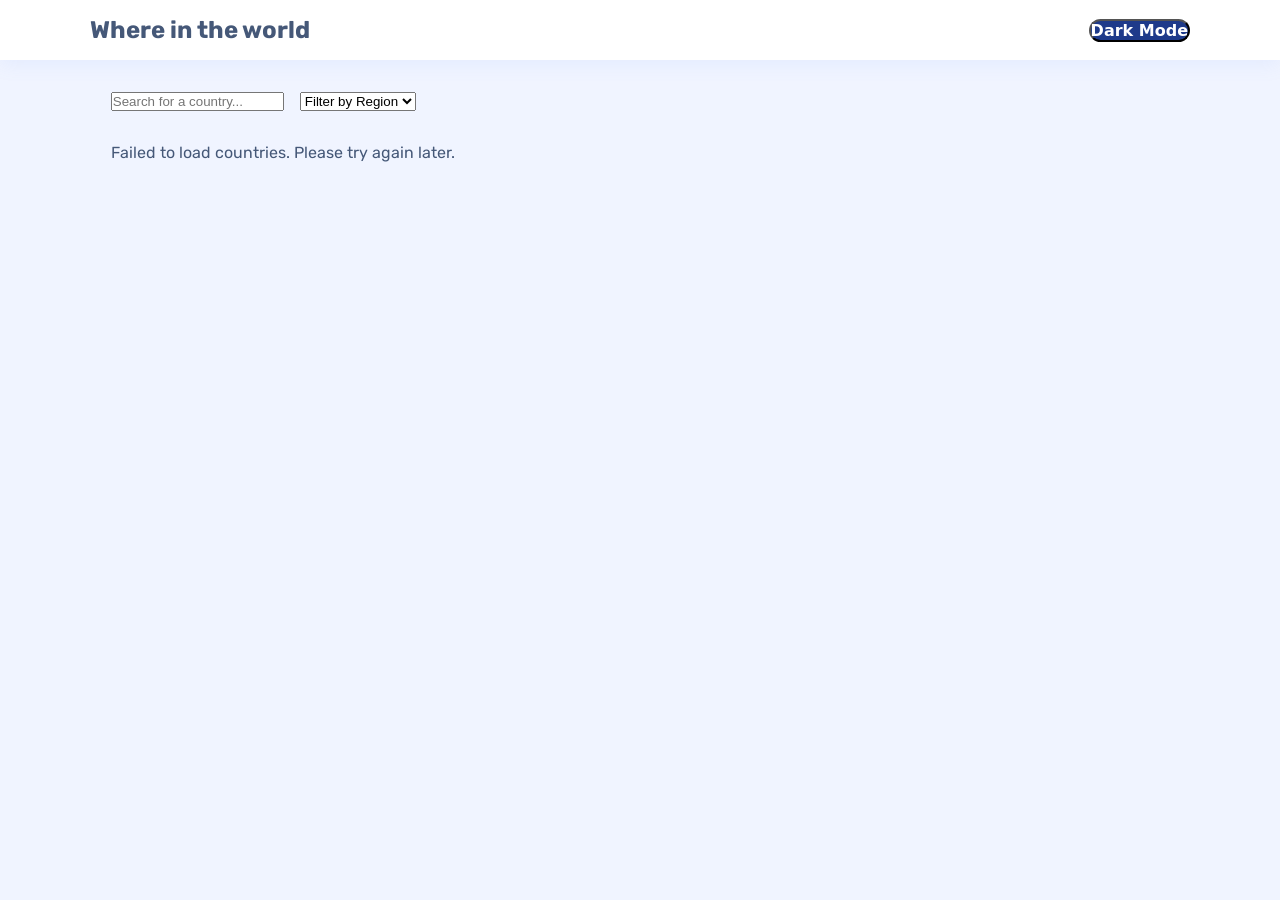
==== rest-countries-app/index.html @ fc6ad47a "i think i deleted all my commits from other files" ====
<!doctype html>
<html lang="en">
  <head>
    <meta charset="UTF-8" />
    <meta name="viewport" content="width=device-width, initial-scale=1.0" />
    <script src="app.js" defer></script>
    <link rel="stylesheet" href="css/style.css" />
    <link rel="preconnect" href="https://fonts.googleapis.com">
<link rel="preconnect" href="https://fonts.gstatic.com" crossorigin>
<link href="https://fonts.googleapis.com/css2?family=Rubik+Distressed&family=Rubik:ital,wght@0,300..900;1,300..900&family=Truculenta:opsz,wght@12..72,100..900&display=swap" rel="stylesheet">

    <title>REST Countries API</title>
  </head>
  <body>
    <header>
      <nav>
        <div class="container">
          <div class="logo">
            <h1 class="logo">Where in the world</h1>
          </div>
          <div class="nav-right">
            <button id="dark-mode-btn" class="dark-mode-btn">Dark Mode</button>
          </div>
        </div>
      </nav>
    </header>
    <main>
      <div class="container">
        <div class="search-filter">
          <input
            type="text"
            id="search-input"
            placeholder="Search for a country..."
          />
          <select id="region-filter">
            <option value="">Filter by Region</option>
            <option value="Africa">Africa</option>
            <option value="Americas">Americas</option>
            <option value="Asia">Asia</option>
            <option value="Europe">Europe</option>
            <option value="Oceania">Oceania</option>
          </select>
        </div>
        <div id="country-list-container" class="country-list-container"></div>

        <div id="country-container" class="country-container">
          <!-- Country cards will be dynamically inserted here -->
        </div>

        <div id="country-details-container" class="country-details-container">
          <!-- Country details will be dynamically inserted here -->
        </div>
      </div>
    </main>
  </body>
</html>
---- rest-countries-app/css/style.css ----
@import url('https://fonts.googleapis.com/css2?family=Rubik+Distressed&family=Rubik:ital,wght@0,300..900;1,300..900&family=Truculenta:opsz,wght@12..72,100..900&display=swap');


:root{
    --bg: #f0f4ff;
    --nav-bg: #fff;
    --text-primary: #ffffff;
    --text-secondary: #455878;
    --border: #e2e8f0;
    --border-radius: 999px;
    --shadow: 0 4px 20px rgba(121, 161, 247, 0.1);
    --radius: 14px;


}

.rubik-distressed-regular {
  font-family: "Rubik Distressed", system-ui;
  font-weight: 400;
  font-style: normal;
}



* {
    margin: 0;
    padding: 0;
    box-sizing: border-box;
}



body {
    font-family: 'Rubik', sans-serif;
    background-color: var(--bg);
    color: var(--text-secondary);
    min-height: 100vh;
    


}


.container{
    max-width: 1100px;
    margin:0 auto;
    padding: 0 1.3rem;
}

/* NAVBAR */
header {
    background-color: var(--nav-bg);
    box-shadow: var(--shadow);
    margin-bottom: 2rem;
    position: sticky;
    top: 0;
    z-index: 100;
    justify-content: center;

}

nav .container {
    display: flex;
    justify-content: space-between;
    align-items: center;
    padding: 1rem 0;
}

.logo  h1 {
    font-size: 1.5rem;
    font-weight: 700;
    color: var(--text-secondary);
    
}

.dark-mode-btn {
    background: #1e3a8a;
    color: var(--text-primary);
    border-radius: var(--border-radius);
    font-family: 'rubik-distressed-regular', system-ui;
    font-weight: 650;
    font-size: medium;
}

/*search and filter*/
.search-filter {
    display: flex;
    gap: 1rem;
    flex-wrap: wrap;
    margin-bottom: 2rem;

}

.search-input {
    flex: 1;
    padding: 0.75rem 1rem;
    border: 1px solid var(--border);
    border-radius: var(--radius);
    box-shadow: var(--shadow);
}
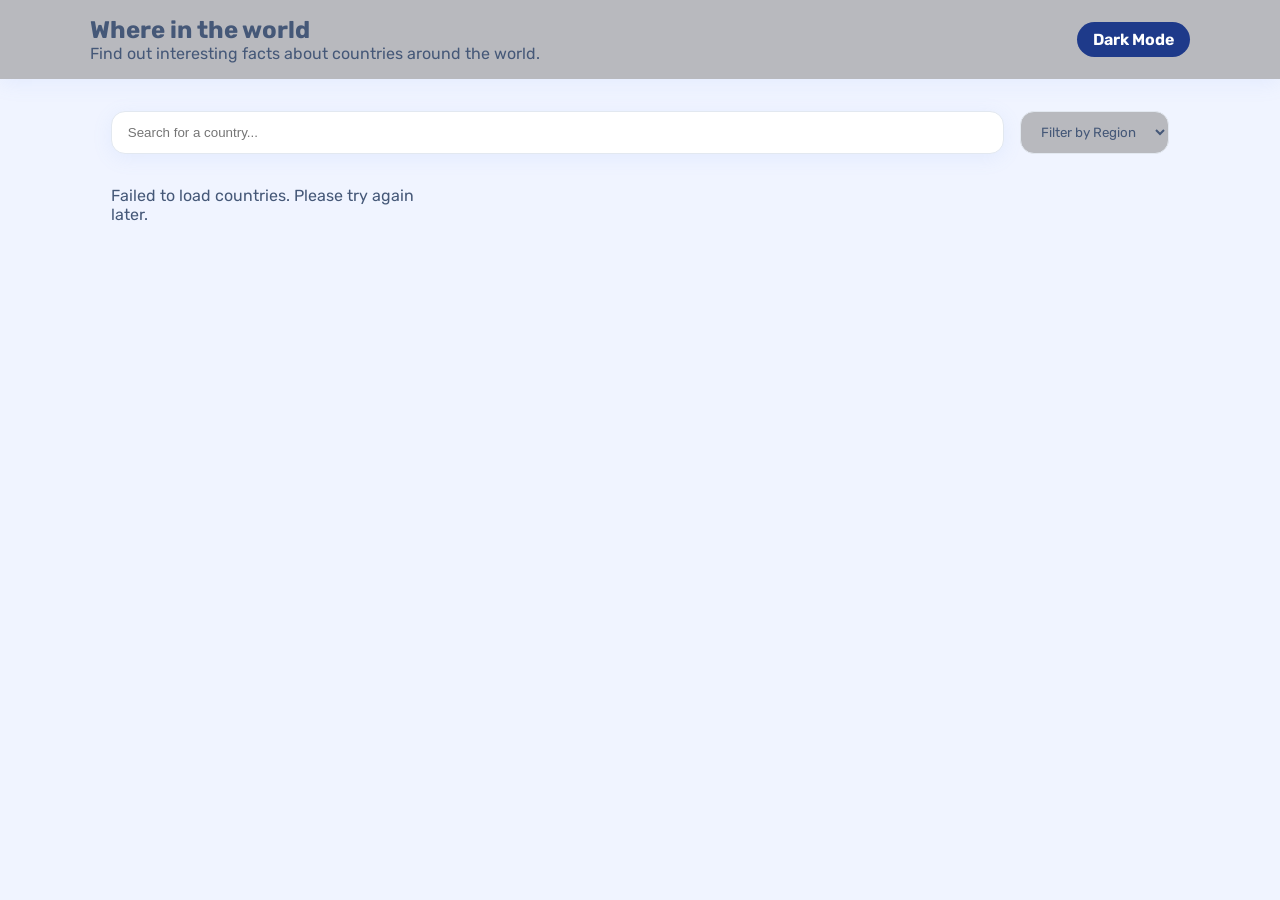
==== commit e7e4cc4c: "Debugging my code" ====
--- a/rest-countries-app/index.html
+++ b/rest-countries-app/index.html
@@ -5,9 +5,12 @@
     <meta name="viewport" content="width=device-width, initial-scale=1.0" />
     <script src="app.js" defer></script>
     <link rel="stylesheet" href="css/style.css" />
-    <link rel="preconnect" href="https://fonts.googleapis.com">
-<link rel="preconnect" href="https://fonts.gstatic.com" crossorigin>
-<link href="https://fonts.googleapis.com/css2?family=Rubik+Distressed&family=Rubik:ital,wght@0,300..900;1,300..900&family=Truculenta:opsz,wght@12..72,100..900&display=swap" rel="stylesheet">
+    <link rel="preconnect" href="https://fonts.googleapis.com" />
+    <link rel="preconnect" href="https://fonts.gstatic.com" crossorigin />
+    <link
+      href="https://fonts.googleapis.com/css2?family=Rubik+Distressed&family=Rubik:ital,wght@0,300..900;1,300..900&family=Truculenta:opsz,wght@12..72,100..900&display=swap"
+      rel="stylesheet"
+    />
 
     <title>REST Countries API</title>
   </head>
@@ -16,7 +19,10 @@
       <nav>
         <div class="container">
           <div class="logo">
-            <h1 class="logo">Where in the world</h1>
+            <h1 class="logo"><strong>Where in the world</strong></h1>
+            <p class="logo-subtitle">
+              Find out interesting facts about countries around the world.
+            </p>
           </div>
           <div class="nav-right">
             <button id="dark-mode-btn" class="dark-mode-btn">Dark Mode</button>
@@ -35,13 +41,12 @@
           <select id="region-filter">
             <option value="">Filter by Region</option>
             <option value="Africa">Africa</option>
-            <option value="Americas">Americas</option>
+            <option value="Americas">America</option>
             <option value="Asia">Asia</option>
             <option value="Europe">Europe</option>
             <option value="Oceania">Oceania</option>
           </select>
         </div>
-        <div id="country-list-container" class="country-list-container"></div>
 
         <div id="country-container" class="country-container">
           <!-- Country cards will be dynamically inserted here -->
--- a/rest-countries-app/css/style.css
+++ b/rest-countries-app/css/style.css
@@ -1,20 +1,14 @@
-
-
-
-@import url('https://fonts.googleapis.com/css2?family=Rubik+Distressed&family=Rubik:ital,wght@0,300..900;1,300..900&family=Truculenta:opsz,wght@12..72,100..900&display=swap');
-
-
-:root{
-    --bg: #f0f4ff;
-    --nav-bg: #fff;
-    --text-primary: #ffffff;
-    --text-secondary: #455878;
-    --border: #e2e8f0;
-    --border-radius: 999px;
-    --shadow: 0 4px 20px rgba(121, 161, 247, 0.1);
-    --radius: 14px;
-
-
+@import url("https://fonts.googleapis.com/css2?family=Rubik+Distressed&family=Rubik:ital,wght@0,300..900;1,300..900&family=Truculenta:opsz,wght@12..72,100..900&display=swap");
+
+:root {
+  --bg: #f0f4ff;
+  --nav-bg: #92909095;
+  --text-primary: #ffffff;
+  --text-secondary: #455878;
+  --border: #e2e8f0;
+  --border-radius: 900px;
+  --shadow: 0 4px 20px rgba(121, 161, 247, 0.1);
+  --radius: 14px;
 }
 
 .rubik-distressed-regular {
@@ -23,81 +17,195 @@
   font-style: normal;
 }
 
-
-
 * {
-    margin: 0;
-    padding: 0;
-    box-sizing: border-box;
-}
-
-
+  margin: 0;
+  padding: 0;
+  box-sizing: border-box;
+}
+[data-theme="dark"] {
+    --bg:#202c37;
+    --nav-bg:#2b3945;
+    --text-primary:#ffffff;
+    --text-secondary:#ffffff;
+    --border:#e2e8f0
+}
 
 body {
-    font-family: 'Rubik', sans-serif;
-    background-color: var(--bg);
-    color: var(--text-secondary);
-    min-height: 100vh;
-    
-
-
-}
-
-
-.container{
-    max-width: 1100px;
-    margin:0 auto;
-    padding: 0 1.3rem;
+  font-family: "Rubik", sans-serif;
+  background-color: var(--bg);
+  color: var(--text-secondary);
+  min-height: 100vh;
+  background-size: cover;
+  background-position: center;
+}
+
+.container {
+  max-width: 1100px;
+  margin: 0 auto;
+  padding: 0 1.3rem;
 }
 
 /* NAVBAR */
 header {
-    background-color: var(--nav-bg);
-    box-shadow: var(--shadow);
-    margin-bottom: 2rem;
-    position: sticky;
-    top: 0;
-    z-index: 100;
-    justify-content: center;
-
+  background-color: var(--nav-bg);
+  box-shadow: var(--shadow);
+  margin-bottom: 2rem;
+  position: sticky;
+  top: 0;
+  z-index: 100;
+  justify-content: center;
 }
 
 nav .container {
-    display: flex;
-    justify-content: space-between;
-    align-items: center;
-    padding: 1rem 0;
-}
-
-.logo  h1 {
-    font-size: 1.5rem;
-    font-weight: 700;
-    color: var(--text-secondary);
-    
+  display: flex;
+  justify-content: space-between;
+  align-items: center;
+  padding: 1rem 0;
+}
+
+.logo h1 {
+  font-size: 1.5rem;
+  font-weight: 700;
+  color: var(--text-secondary);
 }
 
 .dark-mode-btn {
-    background: #1e3a8a;
-    color: var(--text-primary);
-    border-radius: var(--border-radius);
-    font-family: 'rubik-distressed-regular', system-ui;
-    font-weight: 650;
-    font-size: medium;
+  background: #1e3a8a;
+  color: var(--text-primary);
+  border-radius: var(--border-radius);
+  font-family: "rubik", sans-serif;
+  font-weight: 650;
+  font-size: medium;
+  padding: 0.5rem 1rem;
+  border: none;
+  cursor: pointer;
 }
 
 /*search and filter*/
 .search-filter {
-    display: flex;
-    gap: 1rem;
-    flex-wrap: wrap;
-    margin-bottom: 2rem;
-
-}
-
-.search-input {
-    flex: 1;
-    padding: 0.75rem 1rem;
-    border: 1px solid var(--border);
-    border-radius: var(--radius);
-    box-shadow: var(--shadow);
-}+  display: flex;
+  gap: 1rem;
+  flex-wrap: wrap;
+  margin-bottom: 2rem;
+}
+
+#search-input {
+  flex: 1;
+  padding: 0.75rem 1rem;
+  border: 1px solid var(--border);
+  border-radius: var(--radius);
+  box-shadow: var(--shadow);
+}
+
+/* Country Card Grid */
+.country-container {
+  display: grid;
+  grid-template-columns: repeat(auto-fill, minmax(280px, 1fr));
+  gap: 2rem;
+}
+
+/*Individual Country Card */
+.country-item {
+  background-color: var(--nav-bg);
+  border: none;
+  border-radius: var(--radius);
+  box-shadow: var(--shadow);
+  cursor: pointer;
+  text-align: left;
+  overflow: visible;
+  width: 100%;
+  color: var(--text-secondary);
+  transition:
+    transform 0.2s ease,
+    box-shadow 0.2s ease;
+  flex-direction: column;
+  display: flex;
+}
+
+/* hover effect for country cards */
+.country-item:hover {
+  transform: translateY(-4px);
+  box-shadow: 0 8px 24px rgba(0, 0, 0, 0.15);
+}
+
+/*flag image  top card*/
+.country-item img {
+  width: 100%;
+  height: 160px;
+  object-fit: cover;
+  display: block;
+}
+
+/*text content of the card*/
+.country-quick-info {
+  padding: 1.25rem;
+  height: auto;
+}
+
+/*country name*/
+.country-name {
+  font-size: 1.25rem;
+  font-weight: 700;
+  margin-bottom: 0.75rem;
+}
+
+/*paeragraphs in the card*/
+.country-quick-info p {
+  font-size: 0.875rem;
+  line-height: 1.8;
+}
+/* Region filter dropdown */
+#region-filter {
+  padding: 0.75rem 1rem;
+  border: 1px solid var(--border);
+  background-color: var(--nav-bg);
+  border-radius: var(--radius);
+  color: var(--text-secondary);
+  font-family: "Rubik", sans-serif;
+  cursor: pointer;
+}
+
+/* Country Details Container */
+
+.country-details-container.show {
+  background-color: var(--nav-bg);
+  border-radius: var(--radius);
+  box-shadow: var(--shadow);
+  padding: 2rem;
+  display: grid;
+  gap: 2rem;
+  color: var(--text-secondary);
+}
+
+/* Back Button */
+
+.back-btn {
+  background-color: var(--nav-bg);
+  box-shadow: var(--shadow);
+  margin-bottom: 2rem;
+  font-family: "rubik", sans-serif;
+  font-size: 20px;
+  color: var(--text-secondary);
+  border-radius: var(--border-radius);
+  padding: 0.75rem 1.5rem;
+  display: inline-flex;
+  align-items: center;
+}
+
+.back-btn:hover {
+  background-color: var(--nav-bg);
+  box-shadow: 0 8px 24px rgba(0, 0, 0, 0.15);
+}
+
+/* Responsive Design */
+/* mobile */
+@media (max-width: 375px) {
+  .search-filter {
+    flex-direction: column;
+  }
+
+  #search-input,
+  #region-filter {
+    width: 100%;
+  }
+}
